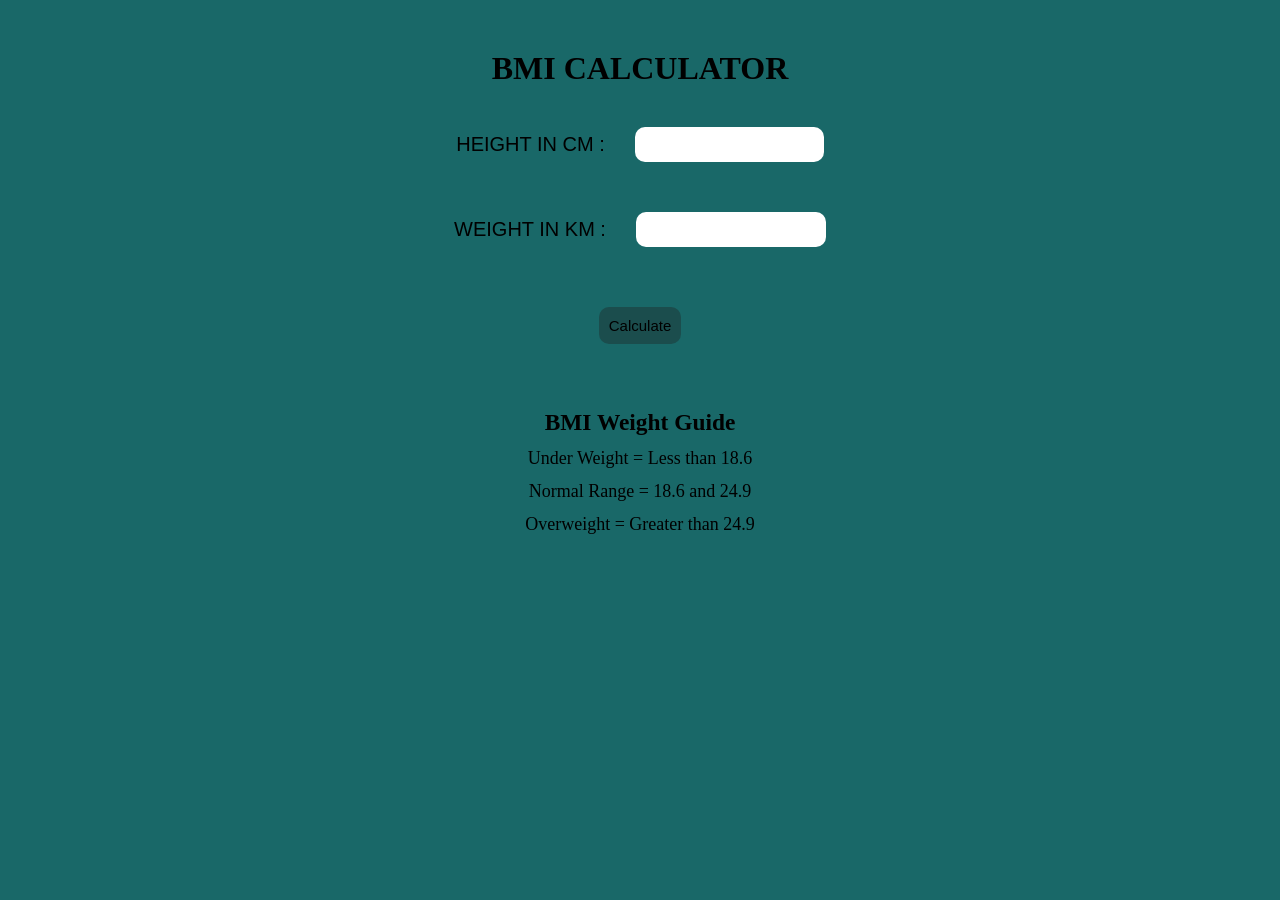
==== BMI CALCULATOR PROJECT-04/index.html @ 334e8f3a "add" ====
<!DOCTYPE html>
<html lang="en">
<head>
    <meta charset="UTF-8">
    <meta name="viewport" content="width=device-width, initial-scale=1.0">
    <title>BMI CALCULATOR</title>
    <link rel="stylesheet" href="style.css">
</head>
<body>
     
   
    <div id="container">
         <h1>BMI CALCULATOR</h1>
         
        <form action="">
            <p id="first"><label>Height in cm :</label><input type="text" id="height"></p>
            <p id="second"><label>Weight in km :</label><input type="text" id="weight"></p>
            <div class="mid"><button id="Btn">Calculate</button></div>
            <div id="results"></div>
            <div id="guide">
                <h3>BMI Weight Guide</h3>
                <p class="bottom">Under Weight = Less than 18.6</p>
                <p class="bottom">Normal Range = 18.6 and 24.9</p>
                <p class="bottom">Overweight = Greater than 24.9</p>
            </div>
        </form>
    </div>

    <script src="script.js"></script>
</body>
</html>
---- BMI CALCULATOR PROJECT-04/style.css ----
*{
    margin: 0;
    padding: 0;
    box-sizing: border-box;
}

body{
    background-color: rgb(25, 104, 104);
}

h1{
    display: flex;
    justify-content: center;
    align-items: center;
    margin-top: 50px;
}

#container{
 /* height: 70vh; */
 /* width: 80vw; */
    display: flex;
     flex-direction: column;
    justify-content: center;
    align-items: center;
    margin-top: 0px;
    /* background-color: red; */
    
}

form{
    margin-top: 40px;
}
#first{

    display: flex;
    justify-content: center;
    align-items: center;
    font-size: 20px;
   font-family: sans-serif;
    font-weight: 500;
    text-transform: uppercase;
}
#height{
padding: 10px;
border-radius: 10px;
border: none;
}
#second{
    margin-top: 50px;
    display: flex;
    justify-content: center;
    align-items: center;
    font-size: 20px;
   font-family: sans-serif;
    font-weight: 500;
    text-transform: uppercase;

}
#weight{
   
padding: 10px;
padding-left: 11px;

border-radius: 10px;
border: none;
}
.mid{
    display: flex;
    justify-content: center;
    align-items: center;
    margin-top: 50px;
    
}

#Btn{
    padding: 10px;
    border-radius: 10px;
    font-size: 15px;
    margin-top: 10px;
    font-weight: 400;
    font-family: sans-serif;
    border: none;
    background-color: rgb(27, 77, 77);
}


input:hover{
    cursor: pointer;
    transform: translateX(-1px);
}
input{
    margin-left: 30px;
}

#results{
    margin-top: 35px;
    display: flex;
    align-items: center;
    justify-content: center;
    font-size: 20px;
    font-family: sans-serif;
    font-weight: 500;

}
#guide{
    margin-top: 30px;
    display: flex;
    flex-direction: column;
    justify-content: center;
    align-items: center;
        font-size: 20px;
}

.bottom{
    margin-top: 12px;
     font-size: 18px;
}

button:hover{
    cursor: pointer;
    transform: translateY(-1px);
}
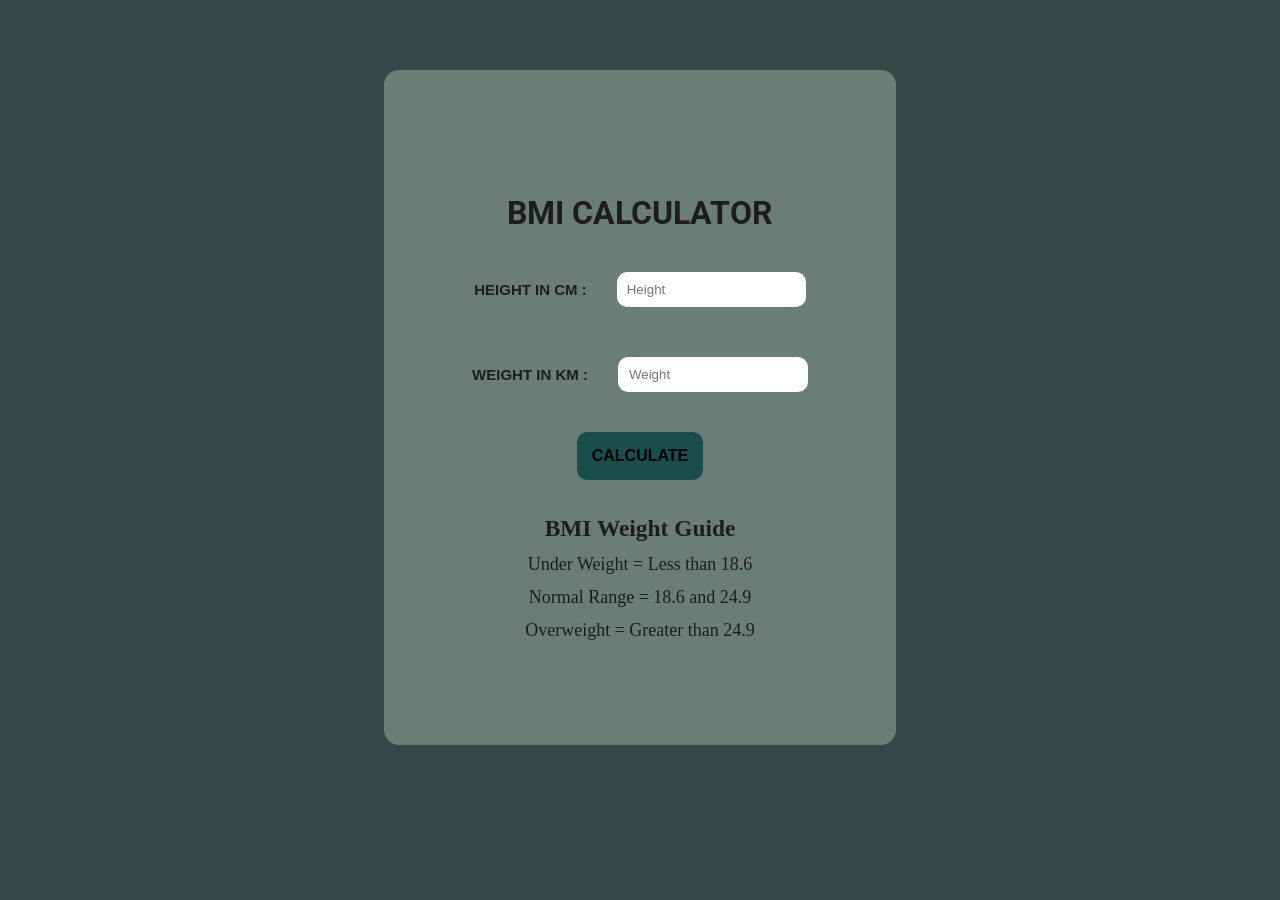
==== commit 3ae16e40: "add" ====
--- a/BMI CALCULATOR PROJECT-04/index.html
+++ b/BMI CALCULATOR PROJECT-04/index.html
@@ -5,6 +5,9 @@
     <meta name="viewport" content="width=device-width, initial-scale=1.0">
     <title>BMI CALCULATOR</title>
     <link rel="stylesheet" href="style.css">
+        <link rel="preconnect" href="https://fonts.googleapis.com">
+<link rel="preconnect" href="https://fonts.gstatic.com" crossorigin>
+<link href="https://fonts.googleapis.com/css2?family=Quicksand:wght@300..700&family=Roboto:ital,wght@0,100..900;1,100..900&display=swap" rel="stylesheet">
 </head>
 <body>
      
@@ -13,8 +16,8 @@
          <h1>BMI CALCULATOR</h1>
          
         <form action="">
-            <p id="first"><label>Height in cm :</label><input type="text" id="height"></p>
-            <p id="second"><label>Weight in km :</label><input type="text" id="weight"></p>
+            <p id="first"><label>Height in cm :</label><input type="text" id="height" placeholder="Height"></p>
+            <p id="second"><label>Weight in km :</label><input type="text" id="weight" placeholder="Weight"></p>
             <div class="mid"><button id="Btn">Calculate</button></div>
             <div id="results"></div>
             <div id="guide">
--- a/BMI CALCULATOR PROJECT-04/style.css
+++ b/BMI CALCULATOR PROJECT-04/style.css
@@ -5,14 +5,16 @@
 }
 
 body{
-    background-color: rgb(25, 104, 104);
+    background-color: rgb(51, 73, 71);
 }
 
 h1{
     display: flex;
     justify-content: center;
     align-items: center;
-    margin-top: 50px;
+    margin-top: 20px;
+      font-family: "Roboto", sans-serif;
+      color: rgb(29, 29, 29);
 }
 
 #container{
@@ -22,8 +24,12 @@
      flex-direction: column;
     justify-content: center;
     align-items: center;
-    margin-top: 0px;
-    /* background-color: red; */
+    margin: auto;
+    width: 40vw;
+    height: 75vh;
+    border-radius: 15px;
+    margin-top: 70px;
+    background-color: rgb(107, 126, 117);
     
 }
 
@@ -35,10 +41,11 @@
     display: flex;
     justify-content: center;
     align-items: center;
-    font-size: 20px;
+    font-size: 15px;
    font-family: sans-serif;
-    font-weight: 500;
+    font-weight: 600;
     text-transform: uppercase;
+    color: rgb(29, 29, 29);
 }
 #height{
 padding: 10px;
@@ -50,11 +57,11 @@
     display: flex;
     justify-content: center;
     align-items: center;
-    font-size: 20px;
+    font-size: 15px;
    font-family: sans-serif;
-    font-weight: 500;
+    font-weight: 600;
     text-transform: uppercase;
-
+color: rgb(29, 29, 29);
 }
 #weight{
    
@@ -68,16 +75,17 @@
     display: flex;
     justify-content: center;
     align-items: center;
-    margin-top: 50px;
+    margin-top: 30px;
     
 }
 
 #Btn{
-    padding: 10px;
+    padding: 15px;
     border-radius: 10px;
-    font-size: 15px;
+    font-size: 16px;
+    text-transform: uppercase;
     margin-top: 10px;
-    font-weight: 400;
+    font-weight: 700;
     font-family: sans-serif;
     border: none;
     background-color: rgb(27, 77, 77);
@@ -103,12 +111,13 @@
 
 }
 #guide{
-    margin-top: 30px;
+    /* margin-top: 10px; */
     display: flex;
     flex-direction: column;
     justify-content: center;
     align-items: center;
         font-size: 20px;
+        color: rgb(29, 29, 29);
 }
 
 .bottom{
